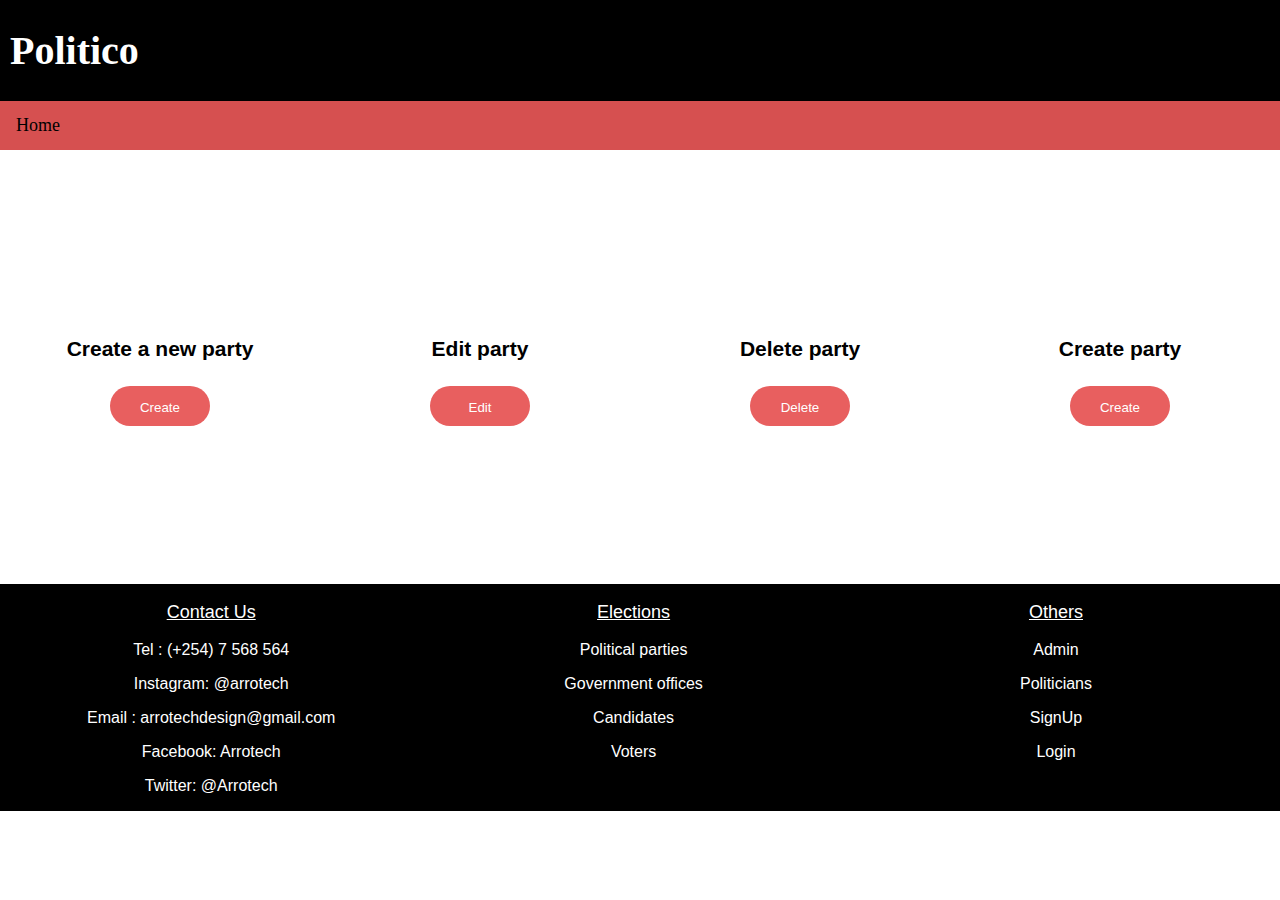
==== UI/admin.html @ bfe8c434 "[finishes #163535697] create new party form" ====
<!DOCTYPE html>
<html>
<head>
    <meta charset="utf-8" />
    <meta http-equiv="X-UA-Compatible" content="IE=edge">
    <title>Admin</title>
    <meta name="viewport" content="width=device-width, initial-scale=1">
    <link rel="stylesheet" type="text/css" media="screen" href="main.css" />
    <script src="main.js"></script>
</head>
            <head>
                <title>Politico-Admin</title>
                <link rel="stylesheet" type="text/css" href="main.css">
            </head>
            <body>
                <header><h1>Politico</h1></header>
                <nav>
                    <div>
                        <ul>
                            <li><a href="index.html">Home</a></li>
                        </ul>
                    </div>
                </nav>
                </div>
                <footer id="btn">
                        <div class="footer-btn">
                            <div class="btn">
                                <h2>Create a new party</h2>
                                <a href="create_party.html"><button id="getLogin" type="button" class="signinbtn position">Create</button></a>
                            </div>
                            <div class="btn">
                                    <h2>Edit party</h2>
                                    <button id="getLogin" type="button" class="signinbtn position">Edit</button>
                                    
                            </div>
                            <div class="btn">
                                    <h2>Delete party</h2>
                                    <button id="getLogin" type="button" class="signinbtn position">Delete</button>
                            </div>
                            <div class="btn">
                                    <h2>Create party</h2>
                                    <button id="getLogin" type="button" class="signinbtn position">Create</button>
                            </div>                               
                        </div>
                    </footer> 
               
                <footer>
                    <div class="footer-divide">
                        <div class="divide">
                            <p style="font-size: 18px; text-decoration: underline; ">Contact Us</p>
                            <p>Tel : (+254) 7 568 564</p>
                            <p>Instagram: @arrotech</p>
                            <p>Email : arrotechdesign@gmail.com</p>
                            <p>Facebook: Arrotech</p>
                            <p>Twitter: @Arrotech</p>  
                        </div>
                        <div class="divide">
                            <p style="font-size: 18px; text-decoration: underline;">Elections</p>
                            <p>Political parties</p>
                            <p>Government offices</p>
                            <p>Candidates</p>
                            <p>Voters</p>
                        </div>
                        <div class="divide">
                            <p style="font-size: 18px; text-decoration: underline;">Others</p>
                            <p>Admin</p>
                            <p>Politicians</p>
                            <p>SignUp</p>
                            <p>Login</p>
                            
                        </div>                               
                    </div>
                </footer> 
            </body>   
        </html>
---- UI/main.css ----
body{
  font-family: Verdana, Helvetica, sans-serif Verdana, Geneva, Tahoma, sans-serif;
  font-size: 14px;
  background:#fff;
  margin: 0;
  padding: 0;
}
.main-row{
  margin: 0px;
  padding: 0px;
  height:  100%;
  width: 100%;
  background: grey;
  display: flex;
}
.full-row{
  margin: 0px;
  padding: 0px;
  height:  50%;
  width: 100%;
  background: white;
  display: flex;
}
.row1-struct{
  width: 83%;
  padding-top: 30px;
  padding-bottom: 30px;
  margin-left: 10px;
  margin-right: 10px;
}
.row2-struct{
  width: 100%;
  padding-top: 0px;
  padding-bottom: 130px;
  margin-left: 5px;
  margin-right: 5px;
}
.blur{
  filter: blur(8px);
  -webkit-filter: blur(8px);

}
.centered {
  position: absolute;
  top: 50%;
  left: 50%;
  transform: translate(-50%, -50%);
  background: rgb(0, 0, 0); /* Fallback color */
  background: rgba(0, 0, 0, 0.5); /* Black background with 0.5 opacity */
  color: #f1f1f1; /* Grey text */
}
.image-text{
  position: relative;
  text-align: center;
  color: white;
  width: 100%;
  height: 100%;
}
 /* Three image containers (use 25% for four, and 50% for two, etc) */
.column {
  float: left;
  width: 33.33%;
  padding: 5px;
  font-style: italic;
  color: white;
}

/* Clear floats after image containers */
.row{
  background:#000000;
}
.row::after {
  content: "";
  clear: both;
  display: table;
  background: #d65050;
} 
img{
  width: 100%;
  height: 100%;
}
div.row2-struct{
  font-style: italic;
  font-family: Verdana;
  text-align: center;
}

p{
  font-size: 16px;
}

header{
  display: flex;
  justify-content: left;
  margin: 0;
  background-color: #000000;
  color: white;
  width: 100%;
  left: 0;
  font-size: 20px;
  text-align: left;
}
div h2{
  text-align: center;
}
h1{
  margin-left: 10px;
}
h2{
  padding-top: 20px;
}

* {
  box-sizing: border-box;
}
#map { 
  bottom: 0px;
  height: 400px;
  width: 100%;  
}
table {
  margin-left: 10px;
}

/* Table css */
table, th, td {
    margin-top: 50px;
    border: 4px solid black;
    border-collapse: collapse;
    margin-bottom: 100px;
    background: #d65050);
}
th, td {
    padding: 5px;
    text-align: left;    
}
td{

  width: 20%;
}


input[type=text], input[type=password] {
  height: 40px;
  width: 350px;
  padding: 15px;
  display: inline-block;
  border: none;
  background: #f1f1f1;
  border-radius: 100px;
}

input[type=text]:focus, input[type=password]:focus {
  background-color: #ddd;
  outline: none;
}

hr {
  border: 1px solid #f1f1f1;
  margin-bottom: 30px;
  margin-top: 30px;
}

ul{
  list-style-type: none;
  margin: 0;
  padding: 0;
  overflow: hidden;
  background-color: #d65050;
  width: 100%;
  left: 0;
}
li{
  float: left;
}

li a{
  display: block;
  color: #000;
  font-size: 18px;
  font-style: bold;
  text-align: center;
  padding: 14px 16px;
  text-decoration: none;
}

li a:hover{
  background-color: #555;
  color: white;
}
.signup-nav{
  margin: 0 0 0 855px;
}
.signup-nav2{
  margin: 0 0 0 845px;
}

.active{
  background-color: #555;
}

/* Set a style for all buttons */
button {
  background-color: rgb(230, 78, 78);
  color: white;
  padding: 14px 20px;
  margin: 8px 0;
  border: none;
  cursor: pointer;
  width: 25%;
  opacity: 0.9;
}

button:hover {
  opacity:1;
}


.trackbtn{
  margin: 50px 0 22px 130px;

}

.signupbtn {
  height: 40px;
  width: 100px;
  border-radius: 100px;
  /*margin: 5px 0 22px 450px;*/
}
.signinbtn {
  height: 40px;
  width: 100px;
  border-radius: 100px;
  /*margin: 5px 0 22px 450px;*/
}
.submit{
  height: 50px;
  width: 200px;
  border-radius: 100px;
  /*margin: 5px 0 22px 450px;*/
}


.line{
  display: flex;
}

/* Add padding to container elements */
nav.container{
  display: flex;
  float: left;

  
}
.wrap-login{
  width: 27.89%;
  margin: 0 auto;
  height: 38%;
  background-origin: padding-box;
}
.wrap-specific{
  width: 27.89%;
  margin: 0 auto;
  height: 38%;
  background-origin: padding-box;
  float: left;
}

.wrap-register{
  width: 27.89%;
  margin: 0 auto;
  height: 59%;
  background-origin: padding-box;
}

.wrap-order{
  width: 27.89%;
  margin: 0 auto;
  height: 120%;
  background-origin: padding-box;
}

.wrap-home{
  width: 27.20%;
  margin: 0 auto;
  height: 50%;
}
.container-up{
  margin: 0 auto;
}

.container {
  padding: 16px;
  align-content: center;
  margin: 0 auto;
  
}

.clearfix::after {
  content: "";
  clear: both;
  display: table;
}

@media screen and (max-width: 300px) {
  .signinbtn, .submit, .signupbtn {
    width: 100%;
  }
}

footer {
    position: relative;
    left: 0;
    bottom: 0;
    width: 100%;
    background-color: #000000;
    color: white;
    font-size: 14px;
    text-align: center;
    margin-top: 150px;
    font-family: helvetica;
}
.footer-divide{
 margin: 0;
 display: flex;
 padding: 0;
}
.divide{
  width: 33%;
  text-align: center;
}
#btn {
  position: relative;
  left: 0;
  bottom: 0;
  width: 100%;
  background-color: #fff;
  color: black;
  font-size: 14px;
  text-align: center;
  margin-top: 150px;
  font-family: helvetica;
}
.footer-btn{
margin: 0;
display: flex;
padding: 0;
}
.btn{
width: 25%;
text-align: center;
}

.sidenav {
    float : right;
    height: 18%; 
    width: 160px;
    position: fixed; 
    z-index: 1; 
    top: 27%; 
    right: 0;
    background-color: #111;
    overflow-x: hidden;
    padding-top: 20px;
}

.sidenav a {
    padding: 6px 8px 6px 16px;
    text-decoration: none;
    font-size: 14px;
    color: #818181;
    display: block;
}


.sidenav a:hover {
    color: #f1f1f1;
}


.main {
    margin-left: 160px; 
    padding: 0px 10px;
}


@media screen and (max-height: 450px) {
    .sidenav {padding-top: 15px;}
    .sidenav a {font-size: 18px;}
}
---- UI/main.css ----
body{
  font-family: Verdana, Helvetica, sans-serif Verdana, Geneva, Tahoma, sans-serif;
  font-size: 14px;
  background:#fff;
  margin: 0;
  padding: 0;
}
.main-row{
  margin: 0px;
  padding: 0px;
  height:  100%;
  width: 100%;
  background: grey;
  display: flex;
}
.full-row{
  margin: 0px;
  padding: 0px;
  height:  50%;
  width: 100%;
  background: white;
  display: flex;
}
.row1-struct{
  width: 83%;
  padding-top: 30px;
  padding-bottom: 30px;
  margin-left: 10px;
  margin-right: 10px;
}
.row2-struct{
  width: 100%;
  padding-top: 0px;
  padding-bottom: 130px;
  margin-left: 5px;
  margin-right: 5px;
}
.blur{
  filter: blur(8px);
  -webkit-filter: blur(8px);

}
.centered {
  position: absolute;
  top: 50%;
  left: 50%;
  transform: translate(-50%, -50%);
  background: rgb(0, 0, 0); /* Fallback color */
  background: rgba(0, 0, 0, 0.5); /* Black background with 0.5 opacity */
  color: #f1f1f1; /* Grey text */
}
.image-text{
  position: relative;
  text-align: center;
  color: white;
  width: 100%;
  height: 100%;
}
 /* Three image containers (use 25% for four, and 50% for two, etc) */
.column {
  float: left;
  width: 33.33%;
  padding: 5px;
  font-style: italic;
  color: white;
}

/* Clear floats after image containers */
.row{
  background:#000000;
}
.row::after {
  content: "";
  clear: both;
  display: table;
  background: #d65050;
} 
img{
  width: 100%;
  height: 100%;
}
div.row2-struct{
  font-style: italic;
  font-family: Verdana;
  text-align: center;
}

p{
  font-size: 16px;
}

header{
  display: flex;
  justify-content: left;
  margin: 0;
  background-color: #000000;
  color: white;
  width: 100%;
  left: 0;
  font-size: 20px;
  text-align: left;
}
div h2{
  text-align: center;
}
h1{
  margin-left: 10px;
}
h2{
  padding-top: 20px;
}

* {
  box-sizing: border-box;
}
#map { 
  bottom: 0px;
  height: 400px;
  width: 100%;  
}
table {
  margin-left: 10px;
}

/* Table css */
table, th, td {
    margin-top: 50px;
    border: 4px solid black;
    border-collapse: collapse;
    margin-bottom: 100px;
    background: #d65050);
}
th, td {
    padding: 5px;
    text-align: left;    
}
td{

  width: 20%;
}


input[type=text], input[type=password] {
  height: 40px;
  width: 350px;
  padding: 15px;
  display: inline-block;
  border: none;
  background: #f1f1f1;
  border-radius: 100px;
}

input[type=text]:focus, input[type=password]:focus {
  background-color: #ddd;
  outline: none;
}

hr {
  border: 1px solid #f1f1f1;
  margin-bottom: 30px;
  margin-top: 30px;
}

ul{
  list-style-type: none;
  margin: 0;
  padding: 0;
  overflow: hidden;
  background-color: #d65050;
  width: 100%;
  left: 0;
}
li{
  float: left;
}

li a{
  display: block;
  color: #000;
  font-size: 18px;
  font-style: bold;
  text-align: center;
  padding: 14px 16px;
  text-decoration: none;
}

li a:hover{
  background-color: #555;
  color: white;
}
.signup-nav{
  margin: 0 0 0 855px;
}
.signup-nav2{
  margin: 0 0 0 845px;
}

.active{
  background-color: #555;
}

/* Set a style for all buttons */
button {
  background-color: rgb(230, 78, 78);
  color: white;
  padding: 14px 20px;
  margin: 8px 0;
  border: none;
  cursor: pointer;
  width: 25%;
  opacity: 0.9;
}

button:hover {
  opacity:1;
}


.trackbtn{
  margin: 50px 0 22px 130px;

}

.signupbtn {
  height: 40px;
  width: 100px;
  border-radius: 100px;
  /*margin: 5px 0 22px 450px;*/
}
.signinbtn {
  height: 40px;
  width: 100px;
  border-radius: 100px;
  /*margin: 5px 0 22px 450px;*/
}
.submit{
  height: 50px;
  width: 200px;
  border-radius: 100px;
  /*margin: 5px 0 22px 450px;*/
}


.line{
  display: flex;
}

/* Add padding to container elements */
nav.container{
  display: flex;
  float: left;

  
}
.wrap-login{
  width: 27.89%;
  margin: 0 auto;
  height: 38%;
  background-origin: padding-box;
}
.wrap-specific{
  width: 27.89%;
  margin: 0 auto;
  height: 38%;
  background-origin: padding-box;
  float: left;
}

.wrap-register{
  width: 27.89%;
  margin: 0 auto;
  height: 59%;
  background-origin: padding-box;
}

.wrap-order{
  width: 27.89%;
  margin: 0 auto;
  height: 120%;
  background-origin: padding-box;
}

.wrap-home{
  width: 27.20%;
  margin: 0 auto;
  height: 50%;
}
.container-up{
  margin: 0 auto;
}

.container {
  padding: 16px;
  align-content: center;
  margin: 0 auto;
  
}

.clearfix::after {
  content: "";
  clear: both;
  display: table;
}

@media screen and (max-width: 300px) {
  .signinbtn, .submit, .signupbtn {
    width: 100%;
  }
}

footer {
    position: relative;
    left: 0;
    bottom: 0;
    width: 100%;
    background-color: #000000;
    color: white;
    font-size: 14px;
    text-align: center;
    margin-top: 150px;
    font-family: helvetica;
}
.footer-divide{
 margin: 0;
 display: flex;
 padding: 0;
}
.divide{
  width: 33%;
  text-align: center;
}
#btn {
  position: relative;
  left: 0;
  bottom: 0;
  width: 100%;
  background-color: #fff;
  color: black;
  font-size: 14px;
  text-align: center;
  margin-top: 150px;
  font-family: helvetica;
}
.footer-btn{
margin: 0;
display: flex;
padding: 0;
}
.btn{
width: 25%;
text-align: center;
}

.sidenav {
    float : right;
    height: 18%; 
    width: 160px;
    position: fixed; 
    z-index: 1; 
    top: 27%; 
    right: 0;
    background-color: #111;
    overflow-x: hidden;
    padding-top: 20px;
}

.sidenav a {
    padding: 6px 8px 6px 16px;
    text-decoration: none;
    font-size: 14px;
    color: #818181;
    display: block;
}


.sidenav a:hover {
    color: #f1f1f1;
}


.main {
    margin-left: 160px; 
    padding: 0px 10px;
}


@media screen and (max-height: 450px) {
    .sidenav {padding-top: 15px;}
    .sidenav a {font-size: 18px;}
}
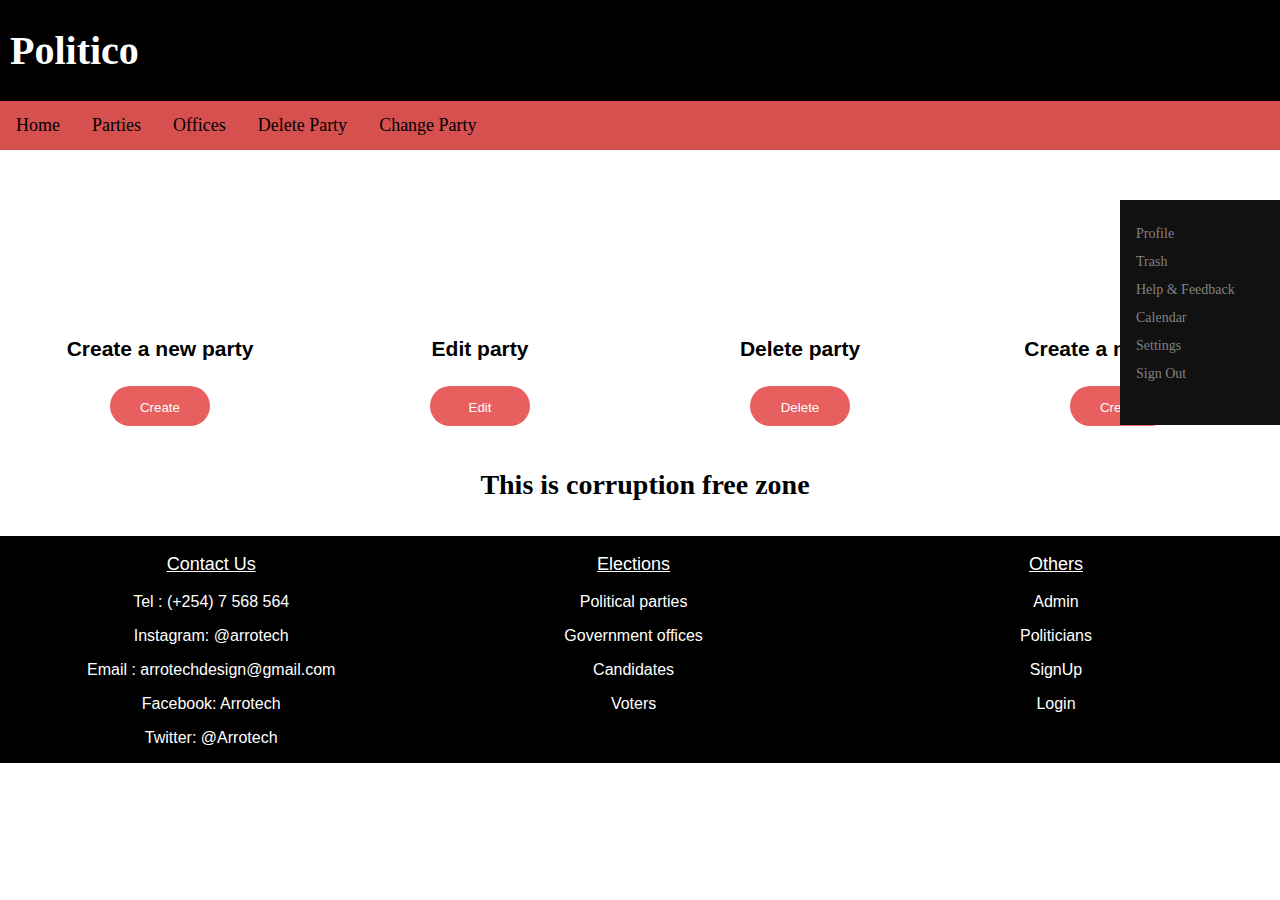
==== commit ecd25519: "[finishes  #163536136] allow user to navigate through the app" ====
--- a/UI/admin.html
+++ b/UI/admin.html
@@ -18,10 +18,21 @@
                     <div>
                         <ul>
                             <li><a href="index.html">Home</a></li>
+                            <li><a href="create_party.html">Parties</a></li>
+                            <li><a href="create_office.html">Offices</a></li>
+                            <li><a href="delete_party.html">Delete Party</a></li>
+                            <li><a href="edit_party.html">Change Party</a></li>
                         </ul>
                     </div>
                 </nav>
-                </div>
+                <div class="sidenav">
+                    <a href="#">Profile</a>
+                    <a href="#">Trash</a>
+                    <a href="#">Help & Feedback</a>
+                    <a href="#">Calendar</a>
+                    <a href="#">Settings</a>
+                    <a href="#">Sign Out</a>
+              </div>
                 <footer id="btn">
                         <div class="footer-btn">
                             <div class="btn">
@@ -30,20 +41,21 @@
                             </div>
                             <div class="btn">
                                     <h2>Edit party</h2>
-                                    <button id="getLogin" type="button" class="signinbtn position">Edit</button>
-                                    
+                                    <a href="edit_party.html"><button id="getLogin" type="button" class="signinbtn position">Edit</button></a>
                             </div>
                             <div class="btn">
                                     <h2>Delete party</h2>
-                                    <button id="getLogin" type="button" class="signinbtn position">Delete</button>
+                                    <a href="delete_party.html"><button id="getLogin" type="button" class="signinbtn position">Delete</button></a>
                             </div>
                             <div class="btn">
-                                    <h2>Create party</h2>
-                                    <button id="getLogin" type="button" class="signinbtn position">Create</button>
+                                    <h2>Create a new office</h2>
+                                    <a href="create_office.html"><button id="getLogin" type="button" class="signinbtn position">Create</button></a>
                             </div>                               
                         </div>
                     </footer> 
-               
+                    <div class="container">
+                        <h1 style="text-align:center;">This is corruption free zone</h1>
+                    </div>
                 <footer>
                     <div class="footer-divide">
                         <div class="divide">
@@ -67,7 +79,6 @@
                             <p>Politicians</p>
                             <p>SignUp</p>
                             <p>Login</p>
-                            
                         </div>                               
                     </div>
                 </footer> 
--- a/UI/main.css
+++ b/UI/main.css
@@ -4,6 +4,7 @@
   background:#fff;
   margin: 0;
   padding: 0;
+  height: 100%;
 }
 .main-row{
   margin: 0px;
@@ -13,6 +14,11 @@
   background: grey;
   display: flex;
 }
+.responsive{
+  width: 100%;
+  height: auto;
+}
+
 .full-row{
   margin: 0px;
   padding: 0px;
@@ -40,15 +46,7 @@
   -webkit-filter: blur(8px);
 
 }
-.centered {
-  position: absolute;
-  top: 50%;
-  left: 50%;
-  transform: translate(-50%, -50%);
-  background: rgb(0, 0, 0); /* Fallback color */
-  background: rgba(0, 0, 0, 0.5); /* Black background with 0.5 opacity */
-  color: #f1f1f1; /* Grey text */
-}
+
 .image-text{
   position: relative;
   text-align: center;
@@ -67,7 +65,7 @@
 
 /* Clear floats after image containers */
 .row{
-  background:#000000;
+  background:#fff;
 }
 .row::after {
   content: "";
@@ -78,6 +76,55 @@
 img{
   width: 100%;
   height: 100%;
+  background-size: cover;
+  background-repeat: no-repeat;
+  background-position: center;
+
+}
+.bottom-left {
+  position: absolute;
+  bottom: 8px;
+  left: 16px;
+  font-size: 50px;
+}
+
+/* Top left text */
+.top-left {
+  position: absolute;
+  top: 8px;
+  left: 16px;
+  font-size: 50px;
+}
+
+/* Top right text */
+.top-right {
+  position: absolute;
+  top: 8px;
+  right: 16px;
+  font-size: 50px;
+}
+
+/* Bottom right text */
+.bottom-right {
+  position: absolute;
+  bottom: 8px;
+  right: 16px;
+  font-size: 50px;
+}
+
+/* Centered text */
+.text-block {
+  position: absolute;
+  bottom: 20px;
+  right: 20px;
+  margin-bottom: 50px;
+  margin-right: 450px;
+  background-color: rgb(44, 43, 43);
+  color: white;
+  padding-left: 20px;
+  padding-right: 20px;
+  text-align: center;
+  font-size: 18px;
 }
 div.row2-struct{
   font-style: italic;
@@ -317,7 +364,7 @@
     color: white;
     font-size: 14px;
     text-align: center;
-    margin-top: 150px;
+    margin-top: 0px;
     font-family: helvetica;
 }
 .footer-divide{
@@ -353,11 +400,11 @@
 
 .sidenav {
     float : right;
-    height: 18%; 
+    height: 25%; 
     width: 160px;
     position: fixed; 
     z-index: 1; 
-    top: 27%; 
+    top: 22.25%; 
     right: 0;
     background-color: #111;
     overflow-x: hidden;
--- a/UI/main.css
+++ b/UI/main.css
@@ -4,6 +4,7 @@
   background:#fff;
   margin: 0;
   padding: 0;
+  height: 100%;
 }
 .main-row{
   margin: 0px;
@@ -13,6 +14,11 @@
   background: grey;
   display: flex;
 }
+.responsive{
+  width: 100%;
+  height: auto;
+}
+
 .full-row{
   margin: 0px;
   padding: 0px;
@@ -40,15 +46,7 @@
   -webkit-filter: blur(8px);
 
 }
-.centered {
-  position: absolute;
-  top: 50%;
-  left: 50%;
-  transform: translate(-50%, -50%);
-  background: rgb(0, 0, 0); /* Fallback color */
-  background: rgba(0, 0, 0, 0.5); /* Black background with 0.5 opacity */
-  color: #f1f1f1; /* Grey text */
-}
+
 .image-text{
   position: relative;
   text-align: center;
@@ -67,7 +65,7 @@
 
 /* Clear floats after image containers */
 .row{
-  background:#000000;
+  background:#fff;
 }
 .row::after {
   content: "";
@@ -78,6 +76,55 @@
 img{
   width: 100%;
   height: 100%;
+  background-size: cover;
+  background-repeat: no-repeat;
+  background-position: center;
+
+}
+.bottom-left {
+  position: absolute;
+  bottom: 8px;
+  left: 16px;
+  font-size: 50px;
+}
+
+/* Top left text */
+.top-left {
+  position: absolute;
+  top: 8px;
+  left: 16px;
+  font-size: 50px;
+}
+
+/* Top right text */
+.top-right {
+  position: absolute;
+  top: 8px;
+  right: 16px;
+  font-size: 50px;
+}
+
+/* Bottom right text */
+.bottom-right {
+  position: absolute;
+  bottom: 8px;
+  right: 16px;
+  font-size: 50px;
+}
+
+/* Centered text */
+.text-block {
+  position: absolute;
+  bottom: 20px;
+  right: 20px;
+  margin-bottom: 50px;
+  margin-right: 450px;
+  background-color: rgb(44, 43, 43);
+  color: white;
+  padding-left: 20px;
+  padding-right: 20px;
+  text-align: center;
+  font-size: 18px;
 }
 div.row2-struct{
   font-style: italic;
@@ -317,7 +364,7 @@
     color: white;
     font-size: 14px;
     text-align: center;
-    margin-top: 150px;
+    margin-top: 0px;
     font-family: helvetica;
 }
 .footer-divide{
@@ -353,11 +400,11 @@
 
 .sidenav {
     float : right;
-    height: 18%; 
+    height: 25%; 
     width: 160px;
     position: fixed; 
     z-index: 1; 
-    top: 27%; 
+    top: 22.25%; 
     right: 0;
     background-color: #111;
     overflow-x: hidden;
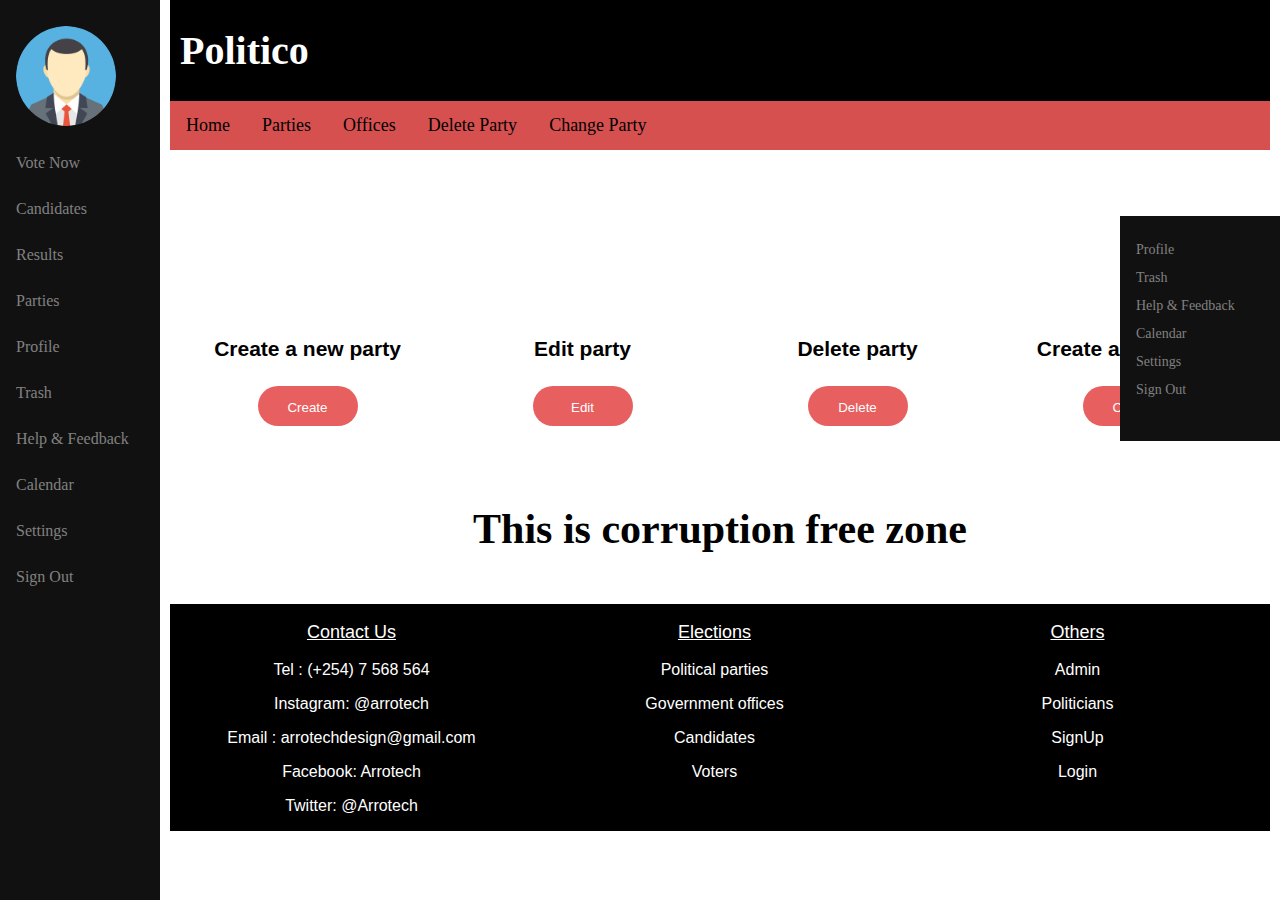
==== commit eddaa71d: "[finishes #163646274] create admin dashboard" ====
--- a/UI/admin.html
+++ b/UI/admin.html
@@ -13,6 +13,20 @@
                 <link rel="stylesheet" type="text/css" href="main.css">
             </head>
             <body>
+                <div class="leftnav">
+                    <a href="#profile"><img src="avatar.png" alt="Avatar" class="avatar"></a><br>
+                    <a href="vote.html">Vote Now</a><br>
+                    <a href="offices.html">Candidates</a><br>
+                    <a href="results.html">Results</a><br>
+                    <a href="offices.html">Parties</a><br>
+                    <a href="#">Profile</a><br>
+                    <a href="#">Trash</a><br>
+                    <a href="#">Help & Feedback</a><br>
+                    <a href="#">Calendar</a><br>
+                    <a href="#">Settings</a><br>
+                    <a href="#">Sign Out</a><br>
+                </div>
+                <div class="main">
                 <header><h1>Politico</h1></header>
                 <nav>
                     <div>
@@ -54,7 +68,7 @@
                         </div>
                     </footer> 
                     <div class="container">
-                        <h1 style="text-align:center;">This is corruption free zone</h1>
+                        <h2 style="text-align:center;">This is corruption free zone</h2>
                     </div>
                 <footer>
                     <div class="footer-divide">
@@ -81,6 +95,7 @@
                             <p>Login</p>
                         </div>                               
                     </div>
-                </footer> 
+                </footer>
+            </div>
             </body>   
         </html>
--- a/UI/main.css
+++ b/UI/main.css
@@ -404,7 +404,7 @@
     width: 160px;
     position: fixed; 
     z-index: 1; 
-    top: 22.25%; 
+    top: 23.95%; 
     right: 0;
     background-color: #111;
     overflow-x: hidden;
@@ -424,14 +424,56 @@
     color: #f1f1f1;
 }
 
-
+/*
 .main {
     margin-left: 160px; 
     padding: 0px 10px;
 }
 
-
+*/
 @media screen and (max-height: 450px) {
     .sidenav {padding-top: 15px;}
     .sidenav a {font-size: 18px;}
+}
+
+
+.leftnav {
+  height: 100%;
+  width: 160px;
+  position: fixed;
+  z-index: 1;
+  top: 0;
+  left: 0;
+  background-color: #111;
+  overflow-x: hidden;
+  padding-top: 20px;
+}
+
+.leftnav a {
+  padding: 6px 8px 6px 16px;
+  text-decoration: none;
+  font-size: 16px;
+  color: #818181;
+  display: block;
+}
+
+.leftnav a:hover {
+  color: #f1f1f1;
+}
+
+.main {
+  margin-left: 160px; /* Same as the width of the sidenav */
+  font-size: 28px; /* Increased text to enable scrolling */
+  padding: 0px 10px;
+}
+
+@media screen and (max-height: 450px) {
+  .leftnav {padding-top: 15px;}
+  .leftnav a {font-size: 18px;}
+}
+.avatar {
+  vertical-align: middle;
+  width: 100px;
+  height: 100px;
+  border-radius: 50%;
 }--- a/UI/main.css
+++ b/UI/main.css
@@ -404,7 +404,7 @@
     width: 160px;
     position: fixed; 
     z-index: 1; 
-    top: 22.25%; 
+    top: 23.95%; 
     right: 0;
     background-color: #111;
     overflow-x: hidden;
@@ -424,14 +424,56 @@
     color: #f1f1f1;
 }
 
-
+/*
 .main {
     margin-left: 160px; 
     padding: 0px 10px;
 }
 
-
+*/
 @media screen and (max-height: 450px) {
     .sidenav {padding-top: 15px;}
     .sidenav a {font-size: 18px;}
+}
+
+
+.leftnav {
+  height: 100%;
+  width: 160px;
+  position: fixed;
+  z-index: 1;
+  top: 0;
+  left: 0;
+  background-color: #111;
+  overflow-x: hidden;
+  padding-top: 20px;
+}
+
+.leftnav a {
+  padding: 6px 8px 6px 16px;
+  text-decoration: none;
+  font-size: 16px;
+  color: #818181;
+  display: block;
+}
+
+.leftnav a:hover {
+  color: #f1f1f1;
+}
+
+.main {
+  margin-left: 160px; /* Same as the width of the sidenav */
+  font-size: 28px; /* Increased text to enable scrolling */
+  padding: 0px 10px;
+}
+
+@media screen and (max-height: 450px) {
+  .leftnav {padding-top: 15px;}
+  .leftnav a {font-size: 18px;}
+}
+.avatar {
+  vertical-align: middle;
+  width: 100px;
+  height: 100px;
+  border-radius: 50%;
 }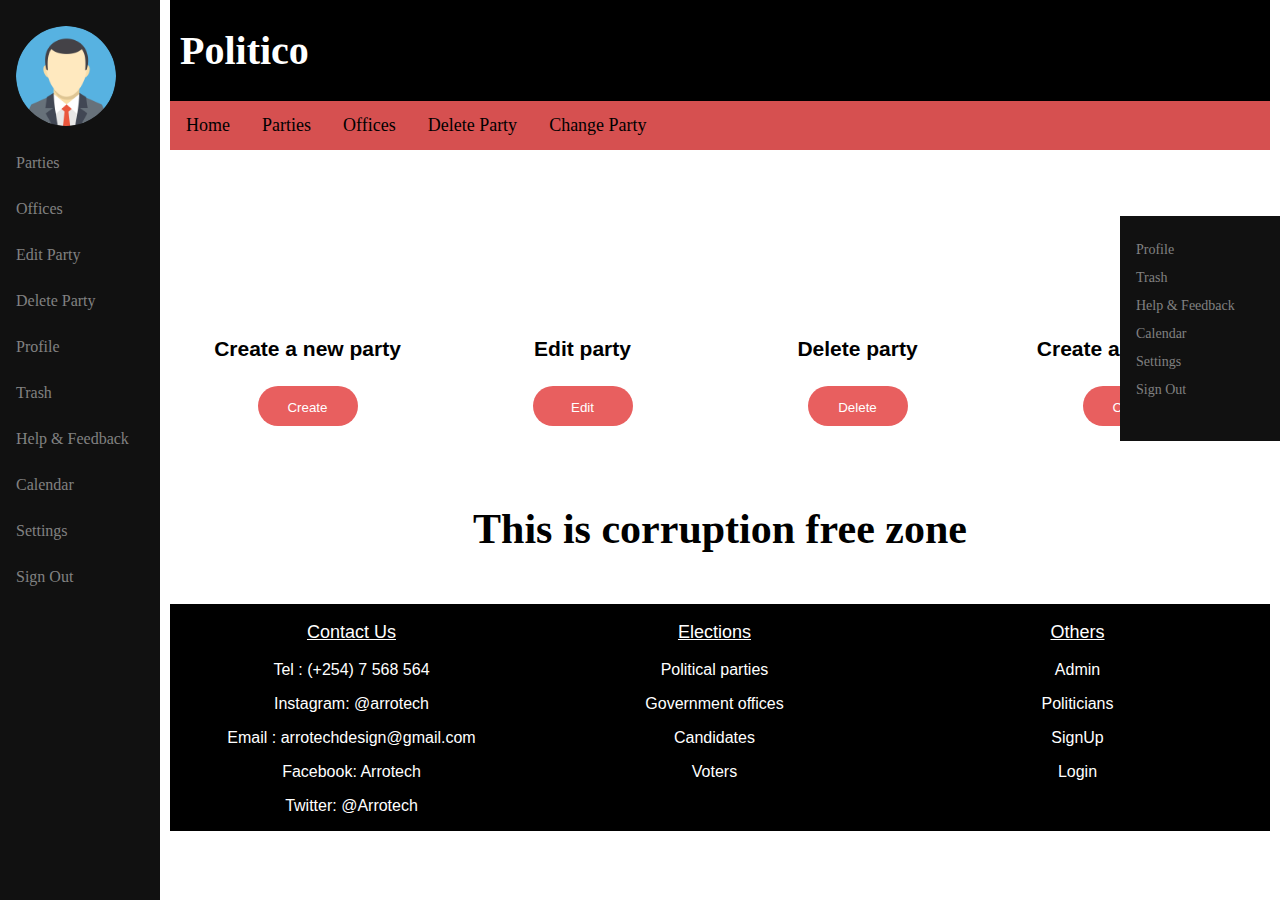
==== commit a27f459c: "[finishes #163646497] fix admin dashboard" ====
--- a/UI/admin.html
+++ b/UI/admin.html
@@ -15,10 +15,10 @@
             <body>
                 <div class="leftnav">
                     <a href="#profile"><img src="avatar.png" alt="Avatar" class="avatar"></a><br>
-                    <a href="vote.html">Vote Now</a><br>
-                    <a href="offices.html">Candidates</a><br>
-                    <a href="results.html">Results</a><br>
-                    <a href="offices.html">Parties</a><br>
+                    <a href="create_party.html">Parties</a><br>
+                    <a href="create_office.html">Offices</a><br>
+                    <a href="edit_party.html">Edit Party</a><br>
+                    <a href="delete_party.html">Delete Party</a><br>
                     <a href="#">Profile</a><br>
                     <a href="#">Trash</a><br>
                     <a href="#">Help & Feedback</a><br>
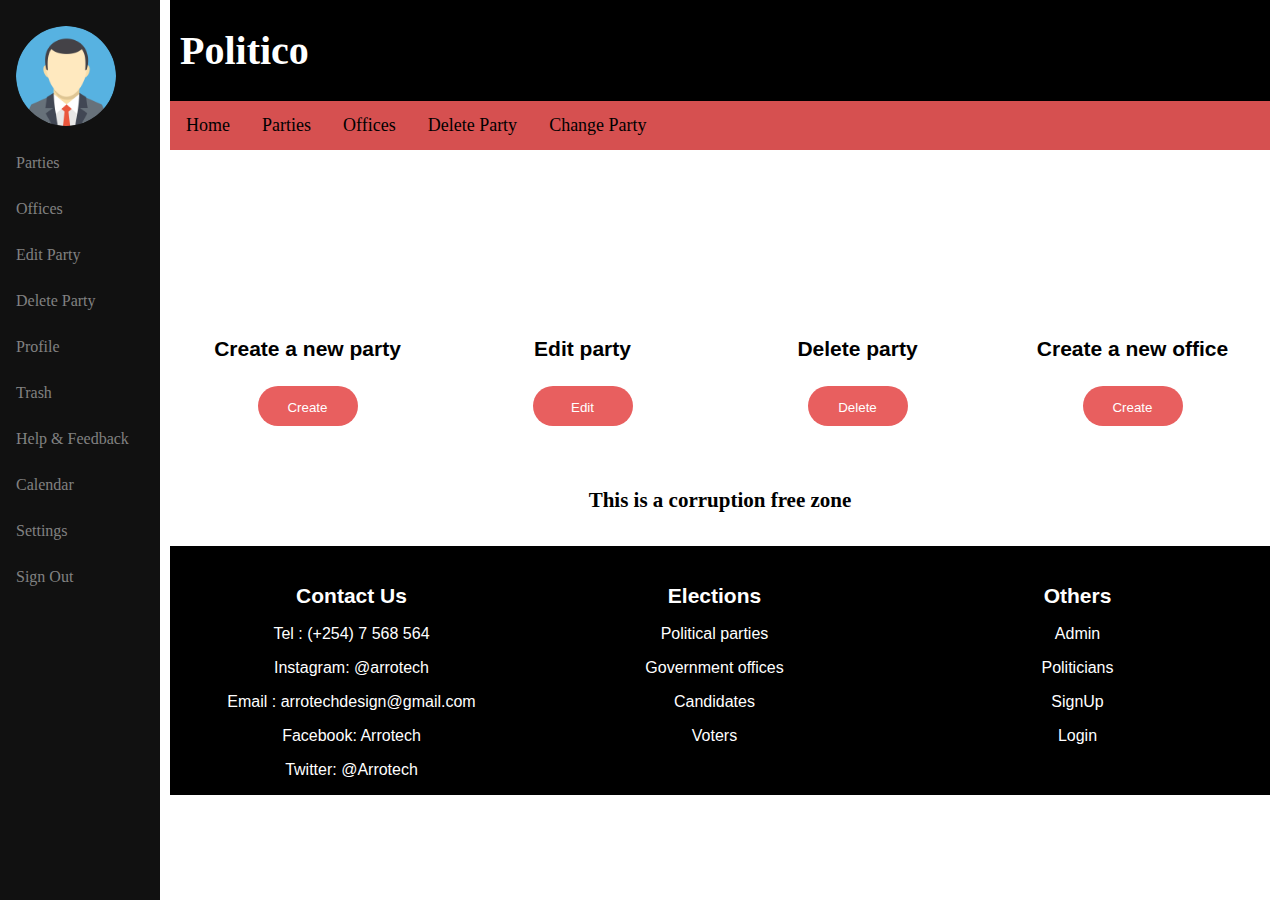
==== commit ae0dafb7: "[finishes #163848493] remove inline css" ====
--- a/UI/admin.html
+++ b/UI/admin.html
@@ -5,97 +5,84 @@
     <meta http-equiv="X-UA-Compatible" content="IE=edge">
     <title>Admin</title>
     <meta name="viewport" content="width=device-width, initial-scale=1">
-    <link rel="stylesheet" type="text/css" media="screen" href="main.css" />
-    <script src="main.js"></script>
+    <link rel="stylesheet" type="text/css" media="screen" href="main.css"/>
 </head>
-            <head>
-                <title>Politico-Admin</title>
-                <link rel="stylesheet" type="text/css" href="main.css">
-            </head>
-            <body>
-                <div class="leftnav">
-                    <a href="#profile"><img src="avatar.png" alt="Avatar" class="avatar"></a><br>
-                    <a href="create_party.html">Parties</a><br>
-                    <a href="create_office.html">Offices</a><br>
-                    <a href="edit_party.html">Edit Party</a><br>
-                    <a href="delete_party.html">Delete Party</a><br>
-                    <a href="#">Profile</a><br>
-                    <a href="#">Trash</a><br>
-                    <a href="#">Help & Feedback</a><br>
-                    <a href="#">Calendar</a><br>
-                    <a href="#">Settings</a><br>
-                    <a href="#">Sign Out</a><br>
+    <body>
+        <div class="leftnav">
+            <a href="#profile"><img src="avatar.png" alt="Avatar" class="avatar"></a><br>
+            <a href="create_party.html">Parties</a><br>
+            <a href="create_office.html">Offices</a><br>
+            <a href="edit_party.html">Edit Party</a><br>
+            <a href="delete_party.html">Delete Party</a><br>
+            <a href="#">Profile</a><br>
+            <a href="#">Trash</a><br>
+            <a href="#">Help & Feedback</a><br>
+            <a href="#">Calendar</a><br>
+            <a href="#">Settings</a><br>
+            <a href="#">Sign Out</a><br>
+        </div>
+        <div class="main">
+            <header><h1>Politico</h1></header>
+            <nav>
+                <div>
+                    <ul>
+                        <li><a href="index.html">Home</a></li>
+                        <li><a href="create_party.html">Parties</a></li>
+                        <li><a href="create_office.html">Offices</a></li>
+                        <li><a href="delete_party.html">Delete Party</a></li>
+                        <li><a href="edit_party.html">Change Party</a></li>
+                    </ul>
                 </div>
-                <div class="main">
-                <header><h1>Politico</h1></header>
-                <nav>
-                    <div>
-                        <ul>
-                            <li><a href="index.html">Home</a></li>
-                            <li><a href="create_party.html">Parties</a></li>
-                            <li><a href="create_office.html">Offices</a></li>
-                            <li><a href="delete_party.html">Delete Party</a></li>
-                            <li><a href="edit_party.html">Change Party</a></li>
-                        </ul>
-                    </div>
-                </nav>
-                <div class="sidenav">
-                    <a href="#">Profile</a>
-                    <a href="#">Trash</a>
-                    <a href="#">Help & Feedback</a>
-                    <a href="#">Calendar</a>
-                    <a href="#">Settings</a>
-                    <a href="#">Sign Out</a>
-              </div>
-                <footer id="btn">
-                        <div class="footer-btn">
-                            <div class="btn">
-                                <h2>Create a new party</h2>
-                                <a href="create_party.html"><button id="getLogin" type="button" class="signinbtn position">Create</button></a>
-                            </div>
-                            <div class="btn">
-                                    <h2>Edit party</h2>
-                                    <a href="edit_party.html"><button id="getLogin" type="button" class="signinbtn position">Edit</button></a>
-                            </div>
-                            <div class="btn">
-                                    <h2>Delete party</h2>
-                                    <a href="delete_party.html"><button id="getLogin" type="button" class="signinbtn position">Delete</button></a>
-                            </div>
-                            <div class="btn">
-                                    <h2>Create a new office</h2>
-                                    <a href="create_office.html"><button id="getLogin" type="button" class="signinbtn position">Create</button></a>
-                            </div>                               
-                        </div>
-                    </footer> 
-                    <div class="container">
-                        <h2 style="text-align:center;">This is corruption free zone</h2>
-                    </div>
-                <footer>
-                    <div class="footer-divide">
-                        <div class="divide">
-                            <p style="font-size: 18px; text-decoration: underline; ">Contact Us</p>
-                            <p>Tel : (+254) 7 568 564</p>
-                            <p>Instagram: @arrotech</p>
-                            <p>Email : arrotechdesign@gmail.com</p>
-                            <p>Facebook: Arrotech</p>
-                            <p>Twitter: @Arrotech</p>  
-                        </div>
-                        <div class="divide">
-                            <p style="font-size: 18px; text-decoration: underline;">Elections</p>
-                            <p>Political parties</p>
-                            <p>Government offices</p>
-                            <p>Candidates</p>
-                            <p>Voters</p>
-                        </div>
-                        <div class="divide">
-                            <p style="font-size: 18px; text-decoration: underline;">Others</p>
-                            <p>Admin</p>
-                            <p>Politicians</p>
-                            <p>SignUp</p>
-                            <p>Login</p>
-                        </div>                               
-                    </div>
-                </footer>
+            </nav>
+        <footer id="btn">
+            <div class="footer-btn">
+                <div class="btn">
+                    <h2>Create a new party</h2>
+                    <a href="create_party.html"><button id="getLogin" type="button" class="signinbtn position">Create</button></a>
+                </div>
+                <div class="btn">
+                        <h2>Edit party</h2>
+                        <a href="edit_party.html"><button id="getLogin" type="button" class="signinbtn position">Edit</button></a>
+                </div>
+                <div class="btn">
+                        <h2>Delete party</h2>
+                        <a href="delete_party.html"><button id="getLogin" type="button" class="signinbtn position">Delete</button></a>
+                </div>
+                <div class="btn">
+                        <h2>Create a new office</h2>
+                        <a href="create_office.html"><button id="getLogin" type="button" class="signinbtn position">Create</button></a>
+                </div>                               
             </div>
-            </body>   
-        </html>
+            </footer> 
+            <div class="container">
+                <h2>This is a corruption free zone</h2>
+            </div>
+        <footer>
+            <div class="footer-divide">
+                <div class="divide">
+                    <h2>Contact Us</h2>
+                    <p>Tel : (+254) 7 568 564</p>
+                    <p>Instagram: @arrotech</p>
+                    <p>Email : arrotechdesign@gmail.com</p>
+                    <p>Facebook: Arrotech</p>
+                    <p>Twitter: @Arrotech</p>  
+                </div>
+                <div class="divide">
+                    <h2>Elections</h2>
+                    <p>Political parties</p>
+                    <p>Government offices</p>
+                    <p>Candidates</p>
+                    <p>Voters</p>
+                </div>
+                <div class="divide">
+                    <h2>Others</h2>
+                    <p>Admin</p>
+                    <p>Politicians</p>
+                    <p>SignUp</p>
+                    <p>Login</p>
+                </div>                               
+            </div>
+        </footer>
+    </div>
+    </body>   
+</html>
--- a/UI/main.css
+++ b/UI/main.css
@@ -186,7 +186,6 @@
   width: 20%;
 }
 
-
 input[type=text], input[type=password] {
   height: 40px;
   width: 350px;
@@ -272,21 +271,19 @@
   height: 40px;
   width: 100px;
   border-radius: 100px;
-  /*margin: 5px 0 22px 450px;*/
-}
+}
+
 .signinbtn {
   height: 40px;
   width: 100px;
   border-radius: 100px;
-  /*margin: 5px 0 22px 450px;*/
-}
+}
+
 .submit{
   height: 50px;
   width: 200px;
   border-radius: 100px;
-  /*margin: 5px 0 22px 450px;*/
-}
-
+}
 
 .line{
   display: flex;
@@ -296,8 +293,6 @@
 nav.container{
   display: flex;
   float: left;
-
-  
 }
 .wrap-login{
   width: 27.89%;
@@ -424,13 +419,6 @@
     color: #f1f1f1;
 }
 
-/*
-.main {
-    margin-left: 160px; 
-    padding: 0px 10px;
-}
-
-*/
 @media screen and (max-height: 450px) {
     .sidenav {padding-top: 15px;}
     .sidenav a {font-size: 18px;}
@@ -462,8 +450,8 @@
 }
 
 .main {
-  margin-left: 160px; /* Same as the width of the sidenav */
-  font-size: 28px; /* Increased text to enable scrolling */
+  margin-left: 160px;
+  font-size: 14px;
   padding: 0px 10px;
 }
 
